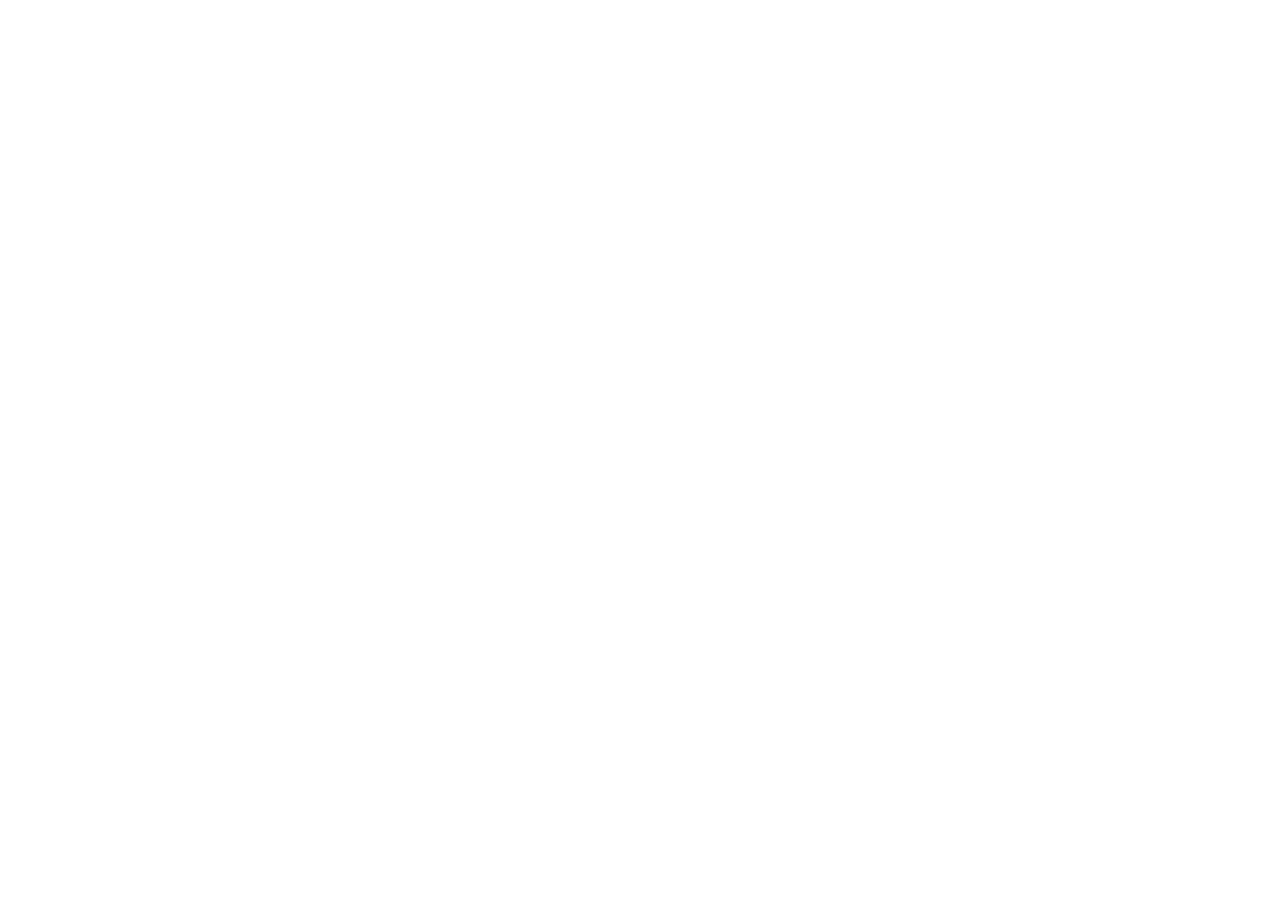
==== index.html @ 815dca13 "First Commit" ====
<!DOCTYPE html>
<html lang="en">

<head>
    <meta charset="UTF-8" />
    <meta http-equiv="X-UA-Compatible" content="IE=edge" />
    <meta name="viewport" content="width=device-width, initial-scale=1.0" />
    <title>Document</title>
</head>

<body></body>

</html>
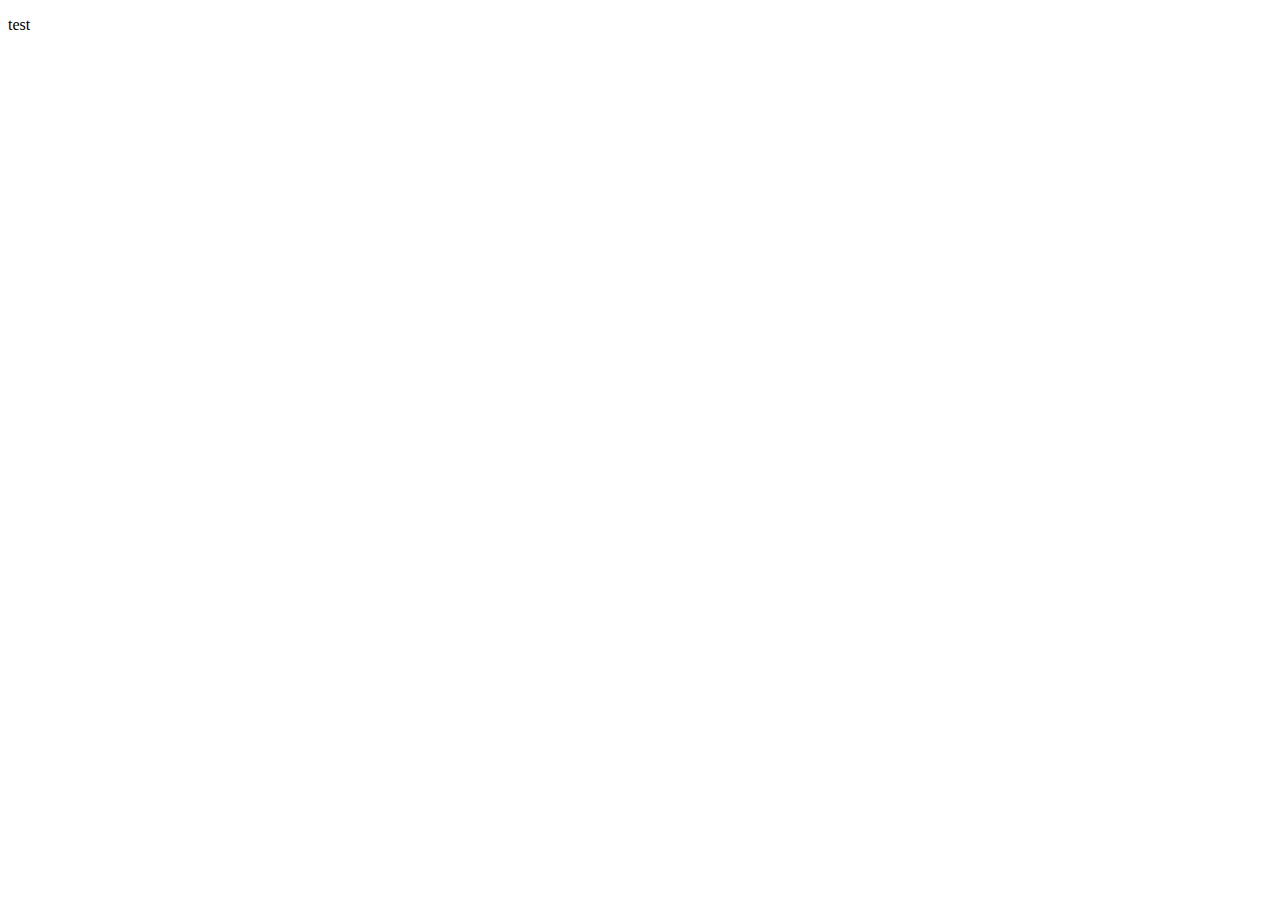
==== commit 263e77f5: "TestCommit" ====
--- a/index.html
+++ b/index.html
@@ -8,6 +8,8 @@
     <title>Document</title>
 </head>
 
-<body></body>
+<body>
+    <p>test</p>
+</body>
 
 </html>